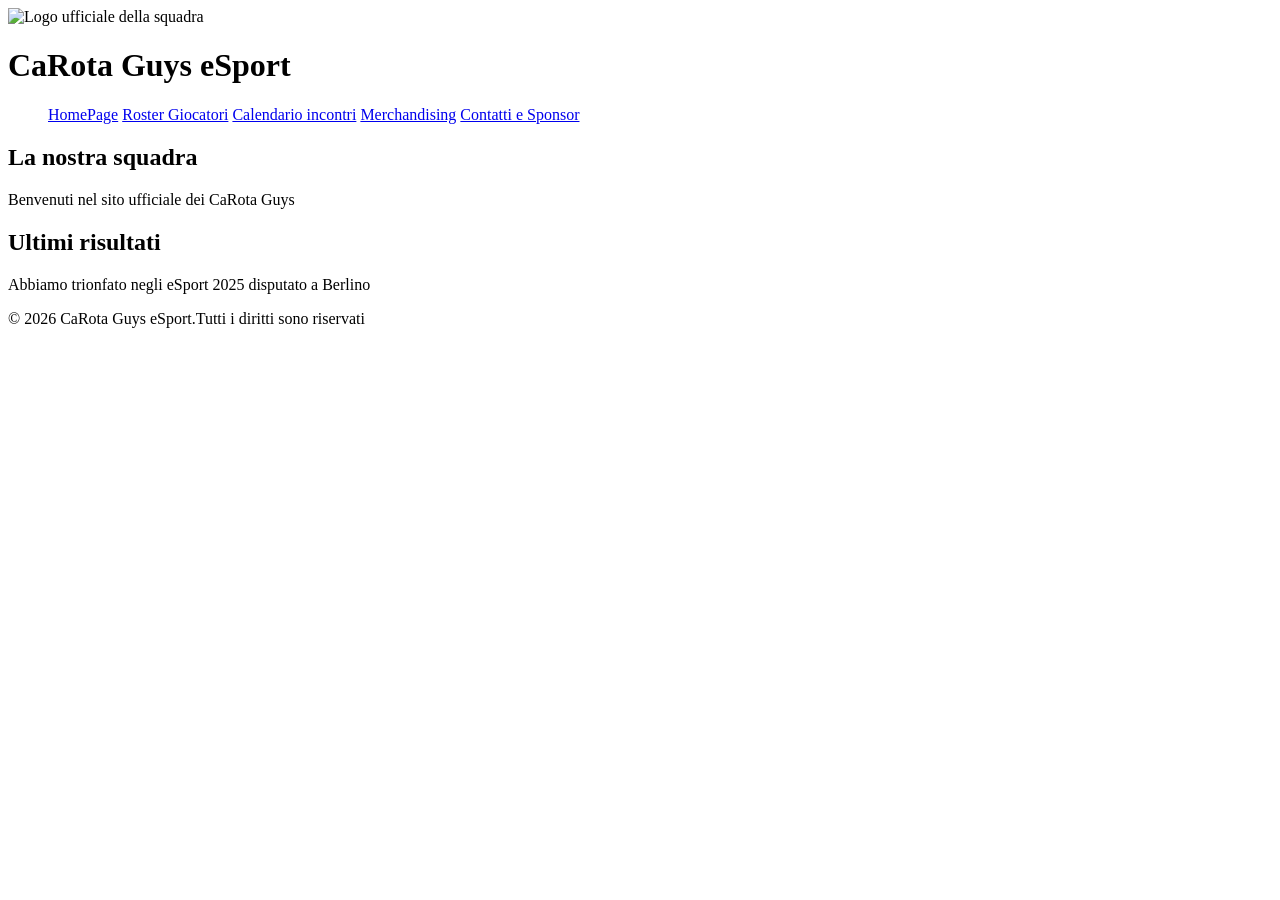
==== index.html @ d0a91b9d "Creazione della struttura base del sito e index" ====
<!DOCTYPE html>
<html lang="en">
<head>
    <meta charset="UTF-8">
    <meta name="viewport" content="width=device-width, initial-scale=1.0">
    <title>HomePage-CaRota Guys</title>
    <link rel="stylesheet"href="css/style.css">
</head>
<body>

    <header>
        <img src="C:\Users\User\Desktop\rota_tommaso20262027_INFO\esercitazioni\01-esercitazione HTML_CSS\img\logoSquad.jpeg" alt="Logo ufficiale della squadra" class="logo">
        <h1>CaRota Guys eSport</h1>

    </header>

    <nav>
        <ul>
            <a href="index.html">HomePage</a>
            <a href="roster.html">Roster Giocatori</a>
            <a href="calendario.html">Calendario incontri</a>
            <a href="merchandising.html">Merchandising</a>
            <a href="contatti.html">Contatti e Sponsor</a>
        </ul>
    </nav>

    <main>
        <section>
            <h2>La nostra squadra</h2>
            <p>Benvenuti nel sito ufficiale dei CaRota Guys</p>
        </section>

        <section>
            <h2>Ultimi risultati</h2>
            <p>Abbiamo trionfato negli eSport 2025 disputato a Berlino</p>
        </section>
    </main>

    <footer>
        <p>&copy; 2026 CaRota Guys eSport.Tutti i diritti sono riservati</p>
    </footer>
    
</body>
</html>
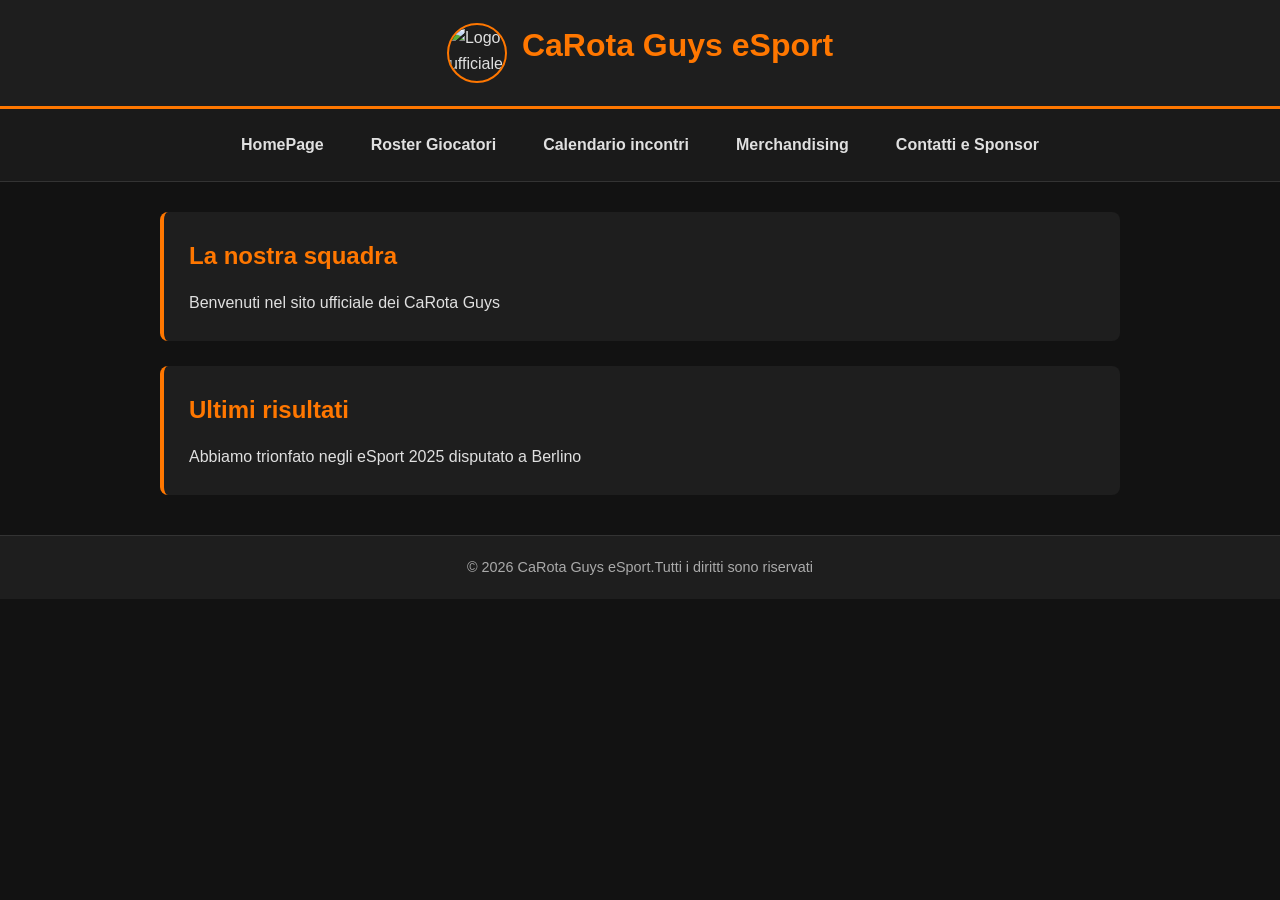
==== commit 95db4ac3: "Revisione finale del progetto e completamento" ====
--- a/index.html
+++ b/index.html
@@ -39,6 +39,8 @@
     <footer>
         <p>&copy; 2026 CaRota Guys eSport.Tutti i diritti sono riservati</p>
     </footer>
+
+    <!--Sito completato-->
     
 </body>
 </html>
--- a/css/style.css
+++ b/css/style.css
@@ -0,0 +1,273 @@
+:root{
+    --colore-primario:#ff7700;
+    --colore-sfondo:#121212;
+    --colore-sezione:#1e1e1e;
+    --colore-testo:#e0e0e0;
+    --font-principale: 'Segoe UI',Tahoma,Geneva,Verdana,sans-serif;
+}
+
+*{
+    margin:0;
+    padding:0;
+    box-sizing:border-box;
+}
+
+body{
+    font-family:var(--font-principale);
+    background-color: var(--colore-sfondo);
+    color:var(--colore-testo);
+    line-height: 1.6;
+}
+
+img{
+    max-width:100%;
+    height:auto;
+    display:block;
+}
+
+header{
+    background-color:var(--colore-sezione);
+    border-bottom:3px solid var(--colore-primario);
+    display:flex;
+    align-items: center;
+    justify-content: center;
+    gap:15px;
+    padding:20px;
+}
+
+.logo{
+    width:60px;
+    height:60px;
+    border-radius: 50%;
+    object-fit:cover;
+    border:2px solid var(--colore-primario);
+}
+
+h1,h2,h3{
+    color:var(--colore-primario);
+    margin-bottom: 15px;
+}
+
+nav{
+    background-color: #1a1a1a;
+    border-bottom: 1px solid #333;
+}
+
+nav ul{
+     list-style: none;
+     display:flex;
+     justify-content: center;
+     flex-wrap: wrap;
+     gap:15px;
+     padding:15px 20px;
+}
+
+nav a{
+    color:var(--colore-testo);
+    text-decoration: none;
+    font-weight: bold;
+    padding:8px 16px;
+    border-radius: 4px;
+    transition: all 0.3 ease;
+}
+
+nav a:hover{
+    background-color: var(--colore-primario);
+    color:#ffffff;
+}
+
+main{
+    max-width:1000px;
+    margin:30px auto;
+    padding:0 20px;
+}
+
+section{
+    background-color: var(--colore-sezione);
+    padding:25px;
+    border-radius: 8px;
+    margin-bottom: 25px;
+    border-left: 4px solid var(--colore-primario);
+
+}
+
+footer{
+    text-align: center;
+    padding:20px;
+    background-color: var(--colore-sezione);
+    border-top: 1px solid #333;
+    margin-top: 40px;
+    font-size:0.9rem;
+    color:#aaa;
+}
+
+.roster-grid{
+    display:grid;
+    grid-template-columns: repeat(auto-fit,minmax(220px,1fr));
+    gap:20px;
+}
+
+.player-card{
+    background-color: #252525;
+    border-radius: 8px;
+    padding:15px;
+    text-align: center;
+    border:1px solid #333;
+}
+
+.player-card img{
+    width:100%;
+    height:200px;
+    object-fit:cover;
+    border-radius:6px;
+    margin-bottom:12px;
+}
+
+table{
+    width:100%;
+    border-collapse: collapse;
+    margin-top: 15px;
+    background-color: #252525;
+    border-radius: 8px;
+    overflow: hidden;
+}
+
+th,td{
+    padding: 12px 15px;
+    text-align: left;
+}
+
+th{
+    background-color: var(--colore-primario);
+    color: #ffffff;
+}
+
+tr:nth-child(even){
+    background-color: #1a1a1a;
+}
+
+.form-group{
+    margin-bottom: 20px;
+}
+
+label{
+    display: block;
+    margin-bottom: 6px;
+    font-weight: bold;
+}
+
+input[type="text"],
+input[type="email"],
+textarea{
+    width:100%;
+    padding: 10px;
+    border-radius: 4px;
+    border: 1px solid #444;
+    background-color: #252525;
+    color:var(--colore-testo);
+    font-family: inherit;
+}
+
+input:focus,
+textarea:focus{
+    outline: none;
+    border-color: var(--colore-primario);
+}
+
+button{
+    background-color: var(--colore-primario);
+    color:#ffffff;
+    border: none;
+    padding:12px 24px;
+    font-size: 1rem;
+    font-weight: bold;
+    border-radius: 4px;
+    cursor: pointer;
+    transition: background-color 0.3s;
+}
+
+button:hover{
+    background-color: #e06600;
+}
+
+@media(max-width:768px){
+    header{
+        flex-direction: column;
+        text-align: center;
+    }
+    nav ul{
+        flex-direction: column;
+        align-items: center;
+        gap:10px;
+    }
+
+    table,thead,tbody,th,td,tr{
+        display: block;
+    }
+
+    th{
+        display: none;
+    }
+
+    td{
+        padding:10px;
+        text-align: right;
+        border-bottom: 1px solid #333;
+    }
+
+
+}
+
+.merch-grid{
+    display: grid;
+    grid-template-columns: repeat(auto-fit,minmax(220px,1fr));
+    gap:20px;
+}
+
+.product-card{
+    background-color: #252525;
+    border-radius: 8px;
+    padding:15px;
+    text-align: center;
+    border:1px solid #333;
+    display:flex;
+    flex-direction: column;
+    justify-content: space-between;
+}
+
+.product-card img{
+    width:100%;
+    height: 200px;
+    object-fit: contain;
+    background-color: #1e1e1e;
+    border-radius: 6px;
+    margin-bottom: 12px;
+}
+
+.product-card h3{
+    font-size: 1.3rem;
+    color: var(--colore-primario);
+    font-weight: bold;
+    margin: 15px 0;
+}
+
+.product-card button{
+    width: 100%;
+}
+
+.sponsor-logos{
+    display: flex;
+    justify-content: center;
+    align-items: center;
+    gap: 40px;
+    margin-top: 25px;
+    flex-wrap: wrap;
+}
+
+.sponsor-logos img{
+    max-height: 50px;
+    width: auto;
+    object-fit: contain;
+    
+}
+
